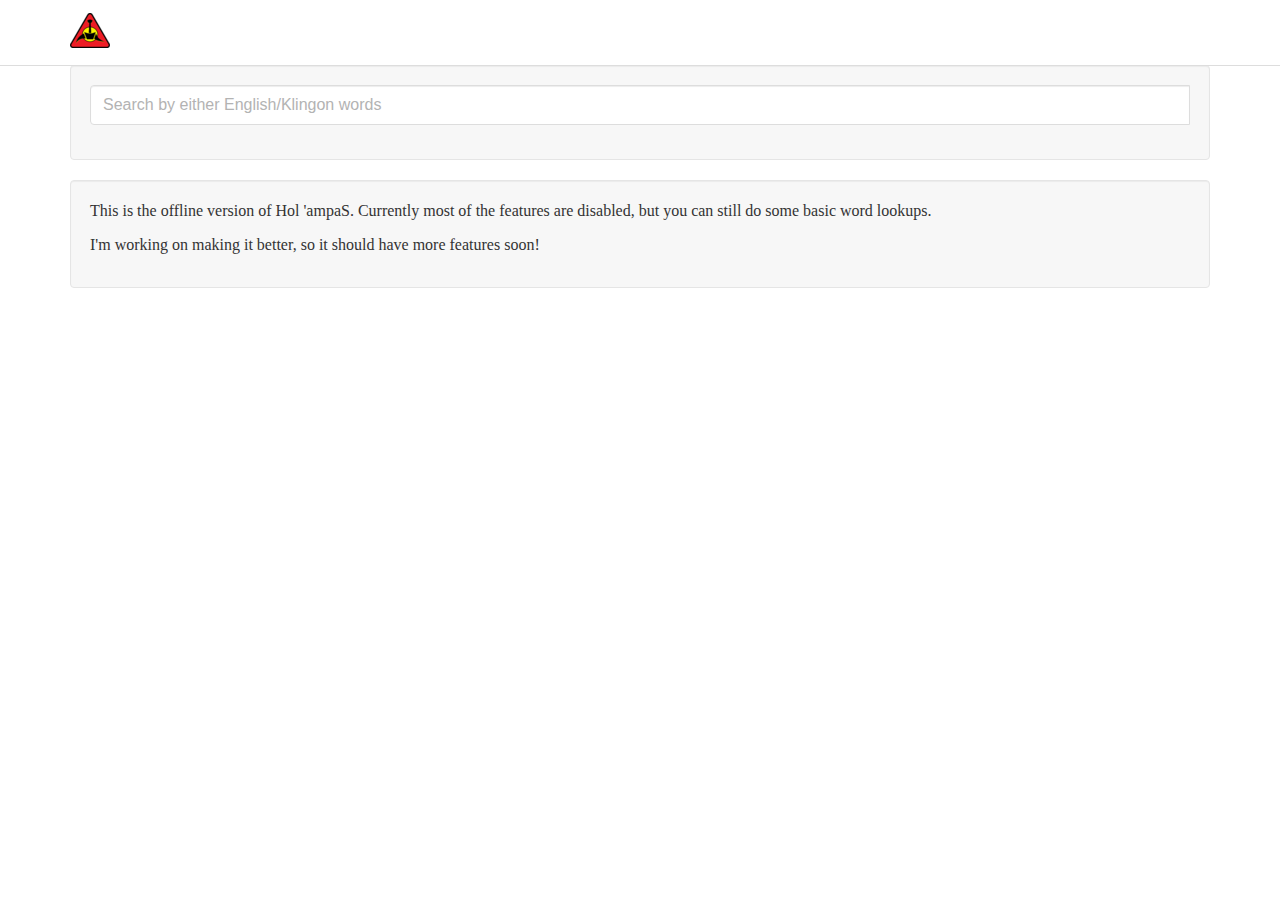
==== index.html @ b623057b "simply hol copy" ====
<!DOCTYPE html>
<!-- saved from url=(0020)https://hol.kag.org/ -->
<html lang="en"><head><meta http-equiv="Content-Type" content="text/html; charset=UTF-8">
    
    <meta http-equiv="X-UA-Compatible" content="IE=edge">
    <meta name="viewport" content="width=device-width, initial-scale=1">
    <meta name="description" content="">
    <meta name="author" content="">
    <link rel="apple-touch-icon" sizes="180x180" href="https://hol.kag.org/apple-touch-icon.png?v=476G82owWq">
    <link rel="icon" type="image/png" sizes="32x32" href="https://hol.kag.org/favicon-32x32.png?v=476G82owWq">
    <link rel="icon" type="image/png" sizes="194x194" href="https://hol.kag.org/favicon-194x194.png?v=476G82owWq">
    <link rel="icon" type="image/png" sizes="192x192" href="https://hol.kag.org/android-chrome-192x192.png?v=476G82owWq">
    <link rel="icon" type="image/png" sizes="16x16" href="https://hol.kag.org/favicon-16x16.png?v=476G82owWq">
    <link rel="manifest" href="https://hol.kag.org/site.webmanifest?v=476G82owWq">
    <link rel="mask-icon" href="https://hol.kag.org/safari-pinned-tab.svg?v=476G82owWq" color="#5bbad5">
    <link rel="shortcut icon" href="https://hol.kag.org/favicon.ico?v=476G82owWq">
    <meta name="apple-mobile-web-app-title" content="Hol &#39;ampaS">
    <meta name="application-name" content="Hol &#39;ampaS">
    <meta name="msapplication-square70x70logo" content="small.jpg">
    <meta name="msapplication-square150x150logo" content="medium.jpg">
    <meta name="msapplication-wide310x150logo" content="wide.jpg">
    <meta name="msapplication-square310x310logo" content="large.jpg">
    <meta name="msapplication-notification" content="frequency=30; cycle=1; polling-uri=http://hol.kag.org/kwotd.xml">
    <meta name="msapplication-TileColor" content="#f7f7f7">
    <meta name="msapplication-TileImage" content="/mstile-144x144.png?v=476G82owWq">
    <meta name="theme-color" content="#f7f7f7">

    <title>Hol 'ampaS</title>

    <!-- Bootstrap core CSS -->
    <link async="" href="./Hol &#39;ampaS_files/bootstrap.min.css" rel="stylesheet" title="main">

    <!-- Custom styles for this template -->
    <link href="./Hol &#39;ampaS_files/new.css" rel="stylesheet">
    <link href="./Hol &#39;ampaS_files/lightbox.css" rel="stylesheet">
    <link href="./Hol &#39;ampaS_files/bootstrap-colorpicker.min.css" rel="stylesheet">
    <link href="./Hol &#39;ampaS_files/bootstrap-select.min.css" rel="stylesheet">
    <link href="./Hol &#39;ampaS_files/summernote.css" rel="stylesheet">

  </head>

  <body style="padding-top: 65px;">

    <nav class="navbar navbar-inverse navbar-fixed-top">
      <div class="container">
        <div class="navbar-header">
          <button type="button" class="navbar-toggle collapsed" data-toggle="collapse" data-target="#navbar" aria-expanded="false" aria-controls="navbar">
            <span class="sr-only">Toggle navigation</span>
            <span class="icon-bar"></span>
            <span class="icon-bar"></span>
            <span class="icon-bar"></span>
          </button>
          <a class="navbar-brand hidden-sm" href="https://hol.kag.org/"><img src="./Hol &#39;ampaS_files/brand.png" alt="Brand"></a>
        </div>
        <div id="navbar" class="collapse navbar-collapse">
	</div><!--/.nav-collapse -->
      </div>
    </nav>

    <div class="container">
       <div class="well">
          <div class="visible-sm-block visible-md-block visible-lg-block form-group">
               <div class="input-group">
                  <label for="input" class="sr-only">Search by either English/Klingon words</label>
                  <span class="twitter-typeahead" style="position: relative; display: inline-block;"><input autocomplete="off" autocapitalize="none" class="form-control typeahead scrollable-dropdown-menu pIqaD tt-input" type="text" name="words" data-provide="typeahead" id="wordInput" placeholder="Search by either English/Klingon words" spellcheck="false" dir="auto" aria-owns="wordInput_listbox" role="combobox" aria-autocomplete="list" aria-expanded="false" style="position: relative; vertical-align: top;"><span role="status" aria-live="polite" style="position: absolute; padding: 0px; border: 0px; height: 1px; width: 1px; margin-bottom: -1px; margin-right: -1px; overflow: hidden; clip: rect(0px, 0px, 0px, 0px); white-space: nowrap;"></span><pre aria-hidden="true" style="position: absolute; visibility: hidden; white-space: pre; font-family: pIqaD, pIqaD, Code2000, &quot;clearlyu pua&quot;, Helvetica; font-size: 16px; font-style: normal; font-variant: normal; font-weight: 400; word-spacing: 0px; letter-spacing: 0px; text-indent: 0px; text-rendering: optimizelegibility; text-transform: none;">h</pre><div role="listbox" class="tt-menu tt-empty" id="wordInput_listbox" style="position: absolute; top: 100%; left: 0px; z-index: 100; display: none;" aria-expanded="false"><div role="presentation" class="tt-dataset tt-dataset-words"></div></div></span>
               </div>
           </div>
           <div class="visible-xs-block form-group">
              <div class="input-group">
                 <label for="input" class="sr-only">Search by either English/Klingon words</label>
                 <span class="twitter-typeahead" style="position: relative; display: inline-block;"><input class="form-control typeahead scrollable-dropdown-menu pIqaD tt-hint" type="text" data-provide="typeahead" readonly="" spellcheck="false" tabindex="-1" aria-hidden="true" dir="ltr" style="position: absolute; top: 0px; left: 0px; border-color: transparent; box-shadow: none; opacity: 1; background: none 0% 0% / auto repeat scroll padding-box border-box rgb(255, 255, 255);"><input class="form-control typeahead scrollable-dropdown-menu pIqaD tt-input" type="text" name="words" data-provide="typeahead" id="wordInput-xs" placeholder="Search by either English/Klingon words" spellcheck="false" dir="auto" aria-owns="wordInput-xs_listbox" role="combobox" aria-autocomplete="list" aria-expanded="false" style="position: relative; vertical-align: top; background-color: transparent;"><span role="status" aria-live="polite" style="position: absolute; padding: 0px; border: 0px; height: 1px; width: 1px; margin-bottom: -1px; margin-right: -1px; overflow: hidden; clip: rect(0px, 0px, 0px, 0px); white-space: nowrap;"></span><pre aria-hidden="true" style="position: absolute; visibility: hidden; white-space: pre; font-family: pIqaD, pIqaD, Code2000, &quot;clearlyu pua&quot;, Helvetica; font-size: 16px; font-style: normal; font-variant: normal; font-weight: 400; word-spacing: 0px; letter-spacing: 0px; text-indent: 0px; text-rendering: optimizelegibility; text-transform: none;"></pre><div role="listbox" class="tt-menu" id="wordInput-xs_listbox" style="position: absolute; top: 100%; left: 0px; z-index: 100; display: none;"><div role="presentation" class="tt-dataset tt-dataset-words"></div></div></span>
              </div>
           </div>
       </div>
       <div class="well" id="mughom">
           <p>This is the offline version of Hol 'ampaS. Currently most of the features are disabled, but you can still do some basic word lookups.</p>
           <p>I'm working on making it better, so it should have more features soon!</p>
       </div>
       <!-- Modal Setup -->
       <div class="modal fade" id="DevwI" tabindex="-1" role="dialog" aria-labelledby="DevwILabel">
          <div class="modal-dialog modal-lg" role="document">
             <div class="modal-content" id="DevwI-content">
                <!-- Modal Content -->
                <div class="modal-header">
                   <button type="button" class="close" data-dismiss="modal" aria-label="Close"><span aria-hidden="true">×</span></button>
		   <a type="button" target="_blank" class="close twshare" href="https://hol.kag.org/#" id="twshare"><img src="./Hol &#39;ampaS_files/tinytw.png"></a>
		   <a type="button" target="_blank" class="close fbshare" href="https://hol.kag.org/#" id="fbshare"><img src="./Hol &#39;ampaS_files/tinyfb.png"></a>
		   <button type="button" target="_blank" class="close lnshare" href="#" id="lnshare"><span class="glyphicon glyphicon-copy" aria-hidden="true"></span></button>
                   <h4 class="modal-title" id="myModalLabel">Modal title1</h4>
                </div>
                <div class="modal-body">
                   ...
                </div>
                <div class="modal-footer">
                                      <button type="button" class="btn btn-default" data-dismiss="modal">Close</button>
                </div>
             </div>
          </div>
       </div>
    </div><!-- /.container -->

    <!-- Bootstrap core JavaScript
    ================================================== -->
    <!-- Placed at the end of the document so the pages load faster -->
    <script src="./Hol &#39;ampaS_files/jquery.min.js"></script>
    <script src="./Hol &#39;ampaS_files/bootstrap.min.js"></script>
    <script src="./Hol &#39;ampaS_files/bootstrap-colorpicker.min.js"></script>
    <script src="./Hol &#39;ampaS_files/jquery.form.min.js"></script>
    <script src="./Hol &#39;ampaS_files/bootstrap-select.min.js"></script>
    <script src="./Hol &#39;ampaS_files/summernote.min.js"></script>
    <script src="./Hol &#39;ampaS_files/typeahead.bundle.min.js"></script>
    <script src="./Hol &#39;ampaS_files/clipboard.min.js"></script>
    <script src="./Hol &#39;ampaS_files/words_en.js"></script>
    <script src="./Hol &#39;ampaS_files/new.js"></script>
    <script src="./Hol &#39;ampaS_files/ajax.min.js"></script>
    <script src="./Hol &#39;ampaS_files/dhtmlwindow.min.js"></script><div id="dhtmlwindowholder"><span style="display:none">.</span></div>
    <script src="./Hol &#39;ampaS_files/picker.js"></script>
    <script src="./Hol &#39;ampaS_files/swfobject.js"></script>
    <script src="./Hol &#39;ampaS_files/lightbox-2.6.min.js"></script>
    <script src="./Hol &#39;ampaS_files/autosize.min.js"></script>
  


<div id="lightboxOverlay" class="lightboxOverlay" style="display: none;"></div><div id="lightbox" class="lightbox" style="display: none;"><div class="lb-outerContainer"><div class="lb-container"><img class="lb-image" src="https://hol.kag.org/"><div class="lb-nav"><a class="lb-prev" href="https://hol.kag.org/"></a><a class="lb-next" href="https://hol.kag.org/"></a></div><div class="lb-loader"><a class="lb-cancel"></a></div></div></div><div class="lb-dataContainer"><div class="lb-data"><div class="lb-details"><span class="lb-caption"></span><span class="lb-number"></span></div><div class="lb-closeContainer"><a class="lb-close"></a></div></div></div></div><span style="all: initial;"><template shadowrootmode="open"><link rel="stylesheet" href="chrome-extension://fbncpmcdhgdolipfkpeckjajpgjdpehj/dist/styles.css"></template></span></body></html>
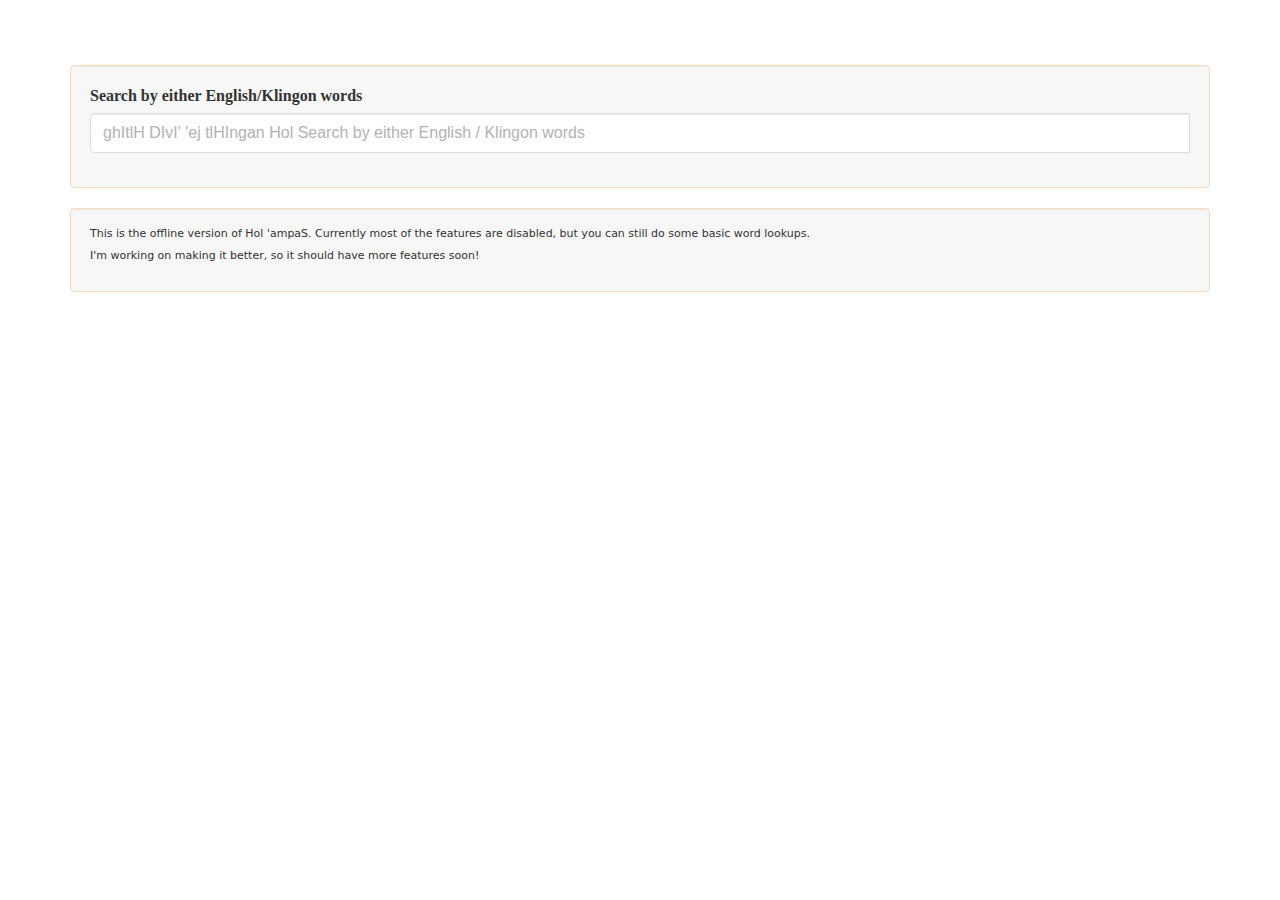
==== commit c1246ff2: "del remove smth" ====
--- a/index.html
+++ b/index.html
@@ -1,124 +1,204 @@
 <!DOCTYPE html>
 <!-- saved from url=(0020)https://hol.kag.org/ -->
-<html lang="en"><head><meta http-equiv="Content-Type" content="text/html; charset=UTF-8">
-    
-    <meta http-equiv="X-UA-Compatible" content="IE=edge">
-    <meta name="viewport" content="width=device-width, initial-scale=1">
-    <meta name="description" content="">
-    <meta name="author" content="">
-    <link rel="apple-touch-icon" sizes="180x180" href="https://hol.kag.org/apple-touch-icon.png?v=476G82owWq">
-    <link rel="icon" type="image/png" sizes="32x32" href="https://hol.kag.org/favicon-32x32.png?v=476G82owWq">
-    <link rel="icon" type="image/png" sizes="194x194" href="https://hol.kag.org/favicon-194x194.png?v=476G82owWq">
-    <link rel="icon" type="image/png" sizes="192x192" href="https://hol.kag.org/android-chrome-192x192.png?v=476G82owWq">
-    <link rel="icon" type="image/png" sizes="16x16" href="https://hol.kag.org/favicon-16x16.png?v=476G82owWq">
-    <link rel="manifest" href="https://hol.kag.org/site.webmanifest?v=476G82owWq">
-    <link rel="mask-icon" href="https://hol.kag.org/safari-pinned-tab.svg?v=476G82owWq" color="#5bbad5">
-    <link rel="shortcut icon" href="https://hol.kag.org/favicon.ico?v=476G82owWq">
-    <meta name="apple-mobile-web-app-title" content="Hol &#39;ampaS">
-    <meta name="application-name" content="Hol &#39;ampaS">
-    <meta name="msapplication-square70x70logo" content="small.jpg">
-    <meta name="msapplication-square150x150logo" content="medium.jpg">
-    <meta name="msapplication-wide310x150logo" content="wide.jpg">
-    <meta name="msapplication-square310x310logo" content="large.jpg">
-    <meta name="msapplication-notification" content="frequency=30; cycle=1; polling-uri=http://hol.kag.org/kwotd.xml">
-    <meta name="msapplication-TileColor" content="#f7f7f7">
-    <meta name="msapplication-TileImage" content="/mstile-144x144.png?v=476G82owWq">
-    <meta name="theme-color" content="#f7f7f7">
-
-    <title>Hol 'ampaS</title>
-
-    <!-- Bootstrap core CSS -->
-    <link async="" href="./Hol &#39;ampaS_files/bootstrap.min.css" rel="stylesheet" title="main">
-
-    <!-- Custom styles for this template -->
-    <link href="./Hol &#39;ampaS_files/new.css" rel="stylesheet">
-    <link href="./Hol &#39;ampaS_files/lightbox.css" rel="stylesheet">
-    <link href="./Hol &#39;ampaS_files/bootstrap-colorpicker.min.css" rel="stylesheet">
-    <link href="./Hol &#39;ampaS_files/bootstrap-select.min.css" rel="stylesheet">
-    <link href="./Hol &#39;ampaS_files/summernote.css" rel="stylesheet">
-
-  </head>
-
-  <body style="padding-top: 65px;">
-
-    <nav class="navbar navbar-inverse navbar-fixed-top">
-      <div class="container">
-        <div class="navbar-header">
-          <button type="button" class="navbar-toggle collapsed" data-toggle="collapse" data-target="#navbar" aria-expanded="false" aria-controls="navbar">
-            <span class="sr-only">Toggle navigation</span>
-            <span class="icon-bar"></span>
-            <span class="icon-bar"></span>
-            <span class="icon-bar"></span>
-          </button>
-          <a class="navbar-brand hidden-sm" href="https://hol.kag.org/"><img src="./Hol &#39;ampaS_files/brand.png" alt="Brand"></a>
-        </div>
-        <div id="navbar" class="collapse navbar-collapse">
-	</div><!--/.nav-collapse -->
-      </div>
-    </nav>
-
-    <div class="container">
-       <div class="well">
-          <div class="visible-sm-block visible-md-block visible-lg-block form-group">
-               <div class="input-group">
-                  <label for="input" class="sr-only">Search by either English/Klingon words</label>
-                  <span class="twitter-typeahead" style="position: relative; display: inline-block;"><input autocomplete="off" autocapitalize="none" class="form-control typeahead scrollable-dropdown-menu pIqaD tt-input" type="text" name="words" data-provide="typeahead" id="wordInput" placeholder="Search by either English/Klingon words" spellcheck="false" dir="auto" aria-owns="wordInput_listbox" role="combobox" aria-autocomplete="list" aria-expanded="false" style="position: relative; vertical-align: top;"><span role="status" aria-live="polite" style="position: absolute; padding: 0px; border: 0px; height: 1px; width: 1px; margin-bottom: -1px; margin-right: -1px; overflow: hidden; clip: rect(0px, 0px, 0px, 0px); white-space: nowrap;"></span><pre aria-hidden="true" style="position: absolute; visibility: hidden; white-space: pre; font-family: pIqaD, pIqaD, Code2000, &quot;clearlyu pua&quot;, Helvetica; font-size: 16px; font-style: normal; font-variant: normal; font-weight: 400; word-spacing: 0px; letter-spacing: 0px; text-indent: 0px; text-rendering: optimizelegibility; text-transform: none;">h</pre><div role="listbox" class="tt-menu tt-empty" id="wordInput_listbox" style="position: absolute; top: 100%; left: 0px; z-index: 100; display: none;" aria-expanded="false"><div role="presentation" class="tt-dataset tt-dataset-words"></div></div></span>
-               </div>
-           </div>
-           <div class="visible-xs-block form-group">
-              <div class="input-group">
-                 <label for="input" class="sr-only">Search by either English/Klingon words</label>
-                 <span class="twitter-typeahead" style="position: relative; display: inline-block;"><input class="form-control typeahead scrollable-dropdown-menu pIqaD tt-hint" type="text" data-provide="typeahead" readonly="" spellcheck="false" tabindex="-1" aria-hidden="true" dir="ltr" style="position: absolute; top: 0px; left: 0px; border-color: transparent; box-shadow: none; opacity: 1; background: none 0% 0% / auto repeat scroll padding-box border-box rgb(255, 255, 255);"><input class="form-control typeahead scrollable-dropdown-menu pIqaD tt-input" type="text" name="words" data-provide="typeahead" id="wordInput-xs" placeholder="Search by either English/Klingon words" spellcheck="false" dir="auto" aria-owns="wordInput-xs_listbox" role="combobox" aria-autocomplete="list" aria-expanded="false" style="position: relative; vertical-align: top; background-color: transparent;"><span role="status" aria-live="polite" style="position: absolute; padding: 0px; border: 0px; height: 1px; width: 1px; margin-bottom: -1px; margin-right: -1px; overflow: hidden; clip: rect(0px, 0px, 0px, 0px); white-space: nowrap;"></span><pre aria-hidden="true" style="position: absolute; visibility: hidden; white-space: pre; font-family: pIqaD, pIqaD, Code2000, &quot;clearlyu pua&quot;, Helvetica; font-size: 16px; font-style: normal; font-variant: normal; font-weight: 400; word-spacing: 0px; letter-spacing: 0px; text-indent: 0px; text-rendering: optimizelegibility; text-transform: none;"></pre><div role="listbox" class="tt-menu" id="wordInput-xs_listbox" style="position: absolute; top: 100%; left: 0px; z-index: 100; display: none;"><div role="presentation" class="tt-dataset tt-dataset-words"></div></div></span>
+<html lang="en">
+
+<head>
+  <meta charset="UTF-8">
+  <meta name="viewport" content="width=device-width, initial-scale=1.0">
+  <meta http-equiv="Content-Type" content="text/html; charset=UTF-8">
+  <meta http-equiv="X-UA-Compatible" content="IE=edge">
+  <meta name="viewport" content="width=device-width, initial-scale=1">
+  <meta name="description" content="">
+  <meta name="author" content="">
+  <link rel="apple-touch-icon" sizes="180x180" href="https://hol.kag.org/apple-touch-icon.png?v=476G82owWq">
+  <link rel="icon" type="image/png" sizes="32x32" href="https://hol.kag.org/favicon-32x32.png?v=476G82owWq">
+  <link rel="icon" type="image/png" sizes="194x194" href="https://hol.kag.org/favicon-194x194.png?v=476G82owWq">
+  <link rel="icon" type="image/png" sizes="192x192" href="https://hol.kag.org/android-chrome-192x192.png?v=476G82owWq">
+  <link rel="icon" type="image/png" sizes="16x16" href="https://hol.kag.org/favicon-16x16.png?v=476G82owWq">
+  <!-- <link rel="manifest" href="https://hol.kag.org/site.webmanifest?v=476G82owWq"> -->
+  <!-- <link rel="mask-icon" href="https://hol.kag.org/safari-pinned-tab.svg?v=476G82owWq" color="#5bbad5"> -->
+  <link rel="shortcut icon" href="https://hol.kag.org/favicon.ico?v=476G82owWq">
+  <meta name="apple-mobile-web-app-title" content="Hol &#39;ampaS">
+  <meta name="application-name" content="Hol &#39;ampaS">
+  <!-- <meta name="msapplication-square70x70logo" content="small.jpg"> -->
+  <!-- <meta name="msapplication-square150x150logo" content="medium.jpg"> -->
+  <!-- <meta name="msapplication-wide310x150logo" content="wide.jpg"> -->
+  <!-- <meta name="msapplication-square310x310logo" content="large.jpg"> -->
+  <!-- <meta name="msapplication-notification" content="frequency=30; cycle=1; polling-uri=http://hol.kag.org/kwotd.xml"> -->
+  <!-- <meta name="msapplication-TileColor" content="#f7f7f7"> -->
+  <!-- <meta name="msapplication-TileImage" content="/mstile-144x144.png?v=476G82owWq"> -->
+  <!-- <meta name="theme-color" content="#f7f7f7"> -->
+
+  <title>Hol 'ampaS</title>
+
+  <!-- Bootstrap core CSS -->
+  <link async="" href="./Hol-ampaS_files/bootstrap.min.css" rel="stylesheet" title="main">
+
+  <!-- Custom styles for this template -->
+  <link href="./Hol-ampaS_files/new.css" rel="stylesheet">
+  <!-- <link href="./Hol-ampaS_files/lightbox.css" rel="stylesheet"> -->
+  <!-- <link href="./Hol-ampaS_files/bootstrap-colorpicker.min.css" rel="stylesheet"> -->
+  <!-- <link href="./Hol-ampaS_files/bootstrap-select.min.css" rel="stylesheet"> -->
+  <!-- <link href="./Hol-ampaS_files/summernote.css" rel="stylesheet"> -->
+
+</head>
+
+<body style="padding-top: 65px;">
+
+  <div class="container">
+    <div class="well">
+      <div class="visible-sm-block visible-md-block visible-lg-block form-group">
+        <div class="input-group">
+
+          <label for="input" class="sr-onlyaaaaaa">Search by either English/Klingon words</label>
+
+          <span class="twitter-typeahead" style="position: relative; display: inline-block;">
+            <input autocomplete="off" autocapitalize="none"
+              class="form-control typeahead scrollable-dropdown-menu pIqaD tt-input" type="text" name="words"
+              data-provide="typeahead" id="wordInput" placeholder="ghItlH DIvI' 'ej tlHIngan Hol Search by either English / Klingon words"
+              spellcheck="false" dir="auto" aria-owns="wordInput_listbox" role="combobox" aria-autocomplete="list"
+              aria-expanded="false" style="position: relative; vertical-align: top; font-family: monospace;">
+            <span role="status" aria-live="polite"
+              style="position: absolute; padding: 0px; border: 0px; height: 1px; width: 1px; margin-bottom: -1px; margin-right: -1px; overflow: hidden; clip: rect(0px, 0px, 0px, 0px); white-space: nowrap;">
+            </span>
+
+            <pre aria-hidden="true"
+              style="position: absolute; visibility: hidden; white-space: pre; font-family: pIqaD, pIqaD, Code2000, Helvetica; font-size: 16px; font-style: normal; font-variant: normal; font-weight: 400; word-spacing: 0px; letter-spacing: 0px; text-indent: 0px; text-rendering: optimizelegibility; text-transform: none;">h</pre>
+
+            <div role="listbox" class="tt-menu tt-empty" id="wordInput_listbox"
+              style="position: absolute; top: 100%; left: 0px; z-index: 100; display: none;" aria-expanded="false">
+              <div role="presentation" class="tt-dataset tt-dataset-words">
               </div>
-           </div>
-       </div>
-       <div class="well" id="mughom">
-           <p>This is the offline version of Hol 'ampaS. Currently most of the features are disabled, but you can still do some basic word lookups.</p>
-           <p>I'm working on making it better, so it should have more features soon!</p>
-       </div>
-       <!-- Modal Setup -->
-       <div class="modal fade" id="DevwI" tabindex="-1" role="dialog" aria-labelledby="DevwILabel">
-          <div class="modal-dialog modal-lg" role="document">
-             <div class="modal-content" id="DevwI-content">
-                <!-- Modal Content -->
-                <div class="modal-header">
-                   <button type="button" class="close" data-dismiss="modal" aria-label="Close"><span aria-hidden="true">×</span></button>
-		   <a type="button" target="_blank" class="close twshare" href="https://hol.kag.org/#" id="twshare"><img src="./Hol &#39;ampaS_files/tinytw.png"></a>
-		   <a type="button" target="_blank" class="close fbshare" href="https://hol.kag.org/#" id="fbshare"><img src="./Hol &#39;ampaS_files/tinyfb.png"></a>
-		   <button type="button" target="_blank" class="close lnshare" href="#" id="lnshare"><span class="glyphicon glyphicon-copy" aria-hidden="true"></span></button>
-                   <h4 class="modal-title" id="myModalLabel">Modal title1</h4>
-                </div>
-                <div class="modal-body">
-                   ...
-                </div>
-                <div class="modal-footer">
-                                      <button type="button" class="btn btn-default" data-dismiss="modal">Close</button>
-                </div>
-             </div>
+            </div>
+
+          </span>
+        </div>
+      </div>
+    </div>
+
+    <div class="well" id="mughom">
+      <style>
+        .well {
+          border: 1px solid wheat;
+        }
+
+        .well__text {
+          font-family: system-ui, -apple-system, BlinkMacSystemFont, 'Segoe UI', Roboto, Oxygen, Ubuntu, Cantarell, 'Open Sans', 'Helvetica Neue', sans-serif;
+          font-size: 11px;
+          line-height: 1;
+        }
+      </style>
+      <p class="well__text">This is the offline version of Hol 'ampaS. Currently most of the features are disabled, but
+        you can still do some basic word lookups.</p>
+      <p class="well__text">I'm working on making it better, so it should have more features soon!</p>
+    </div>
+    <!-- Modal Setup -->
+    <div class="modal fade" id="DevwI" tabindex="-1" role="dialog" aria-labelledby="DevwILabel">
+      <div class="modal-dialog modal-lg" role="document">
+        <div class="modal-content" id="DevwI-content">
+
+          <!-- Modal Content -->
+          <div class="modal-header">
+            <button type="button" class="close" data-dismiss="modal" aria-label="Close"><span
+                aria-hidden="true">×</span></button>
+
+            <a type="button" target="_blank" class="close twshare" href="https://hol.kag.org/#" id="twshare">
+              <img src="./Hol &#39;ampaS_files/tinytw.png">
+            </a>
+
+            <a type="button" target="_blank" class="close fbshare" href="https://hol.kag.org/#" id="fbshare">
+              <img src="./Hol &#39;ampaS_files/tinyfb.png">
+            </a>
+
+            <button type="button" target="_blank" class="close lnshare" href="#" id="lnshare">
+              <span class="glyphicon glyphicon-copy" aria-hidden="true"></span>
+            </button>
+
+            <h4 class="modal-title" id="myModalLabel">Modal title1</h4>
           </div>
-       </div>
-    </div><!-- /.container -->
-
-    <!-- Bootstrap core JavaScript
+
+          <div class="modal-body">
+            ...
+          </div>
+
+          <div class="modal-footer">
+            <button type="button" class="btn btn-default" data-dismiss="modal">Close</button>
+          </div>
+        </div>
+      </div>
+    </div>
+  </div><!-- /.container -->
+
+  <!-- Bootstrap core JavaScript
     ================================================== -->
-    <!-- Placed at the end of the document so the pages load faster -->
-    <script src="./Hol &#39;ampaS_files/jquery.min.js"></script>
-    <script src="./Hol &#39;ampaS_files/bootstrap.min.js"></script>
-    <script src="./Hol &#39;ampaS_files/bootstrap-colorpicker.min.js"></script>
-    <script src="./Hol &#39;ampaS_files/jquery.form.min.js"></script>
-    <script src="./Hol &#39;ampaS_files/bootstrap-select.min.js"></script>
-    <script src="./Hol &#39;ampaS_files/summernote.min.js"></script>
-    <script src="./Hol &#39;ampaS_files/typeahead.bundle.min.js"></script>
-    <script src="./Hol &#39;ampaS_files/clipboard.min.js"></script>
-    <script src="./Hol &#39;ampaS_files/words_en.js"></script>
-    <script src="./Hol &#39;ampaS_files/new.js"></script>
-    <script src="./Hol &#39;ampaS_files/ajax.min.js"></script>
-    <script src="./Hol &#39;ampaS_files/dhtmlwindow.min.js"></script><div id="dhtmlwindowholder"><span style="display:none">.</span></div>
-    <script src="./Hol &#39;ampaS_files/picker.js"></script>
-    <script src="./Hol &#39;ampaS_files/swfobject.js"></script>
-    <script src="./Hol &#39;ampaS_files/lightbox-2.6.min.js"></script>
-    <script src="./Hol &#39;ampaS_files/autosize.min.js"></script>
-  
-
-
-<div id="lightboxOverlay" class="lightboxOverlay" style="display: none;"></div><div id="lightbox" class="lightbox" style="display: none;"><div class="lb-outerContainer"><div class="lb-container"><img class="lb-image" src="https://hol.kag.org/"><div class="lb-nav"><a class="lb-prev" href="https://hol.kag.org/"></a><a class="lb-next" href="https://hol.kag.org/"></a></div><div class="lb-loader"><a class="lb-cancel"></a></div></div></div><div class="lb-dataContainer"><div class="lb-data"><div class="lb-details"><span class="lb-caption"></span><span class="lb-number"></span></div><div class="lb-closeContainer"><a class="lb-close"></a></div></div></div></div><span style="all: initial;"><template shadowrootmode="open"><link rel="stylesheet" href="chrome-extension://fbncpmcdhgdolipfkpeckjajpgjdpehj/dist/styles.css"></template></span></body></html>+  <!-- Placed at the end of the document so the pages load faster -->
+  <script src="./Hol-ampaS_files/jquery.min.js"></script>
+  <!-- <script src="./Hol-ampaS_files/bootstrap.min.js"></script> -->
+  <!-- <script src="./Hol-ampaS_files/bootstrap-colorpicker.min.js"></script> -->
+  <!-- <script src="./Hol-ampaS_files/jquery.form.min.js"></script> -->
+  <!-- <script src="./Hol-ampaS_files/bootstrap-select.min.js"></script> -->
+  <!-- <script src="./Hol-ampaS_files/summernote.min.js"></script> -->
+
+  <script src="./Hol-ampaS_files/typeahead.bundle.min.js"></script>
+  <!-- <script src="./Hol-ampaS_files/clipboard.min.js"></script> -->
+
+  <script src="./Hol-ampaS_files/words_en.js"></script>
+  <script src="./Hol-ampaS_files/new.js"></script>
+
+  <!-- <script src="./Hol-ampaS_files/ajax.min.js"></script> -->
+  <!-- <script src="./Hol-ampaS_files/dhtmlwindow.min.js"></script> -->
+
+  <!--   
+  <div id="dhtmlwindowholder">
+    <span style="display:none">.</span>
+  </div>
+   -->
+
+  <!-- <script src="./Hol &#39;ampaS_files/picker.js"></script> -->
+  <!-- <script src="./Hol &#39;ampaS_files/swfobject.js"></script> -->
+  <!-- <script src="./Hol &#39;ampaS_files/lightbox-2.6.min.js"></script> -->
+  <!-- <script src="./Hol &#39;ampaS_files/autosize.min.js"></script> -->
+
+
+
+  <div id="lightboxOverlay" class="lightboxOverlay" style="display: none;"></div>
+
+  <div id="lightbox" class="lightbox" style="display: none;">
+    <div class="lb-outerContainer">
+
+      <div class="lb-container">
+        <img class="lb-image" src="https://hol.kag.org/">
+
+        <div class="lb-nav">
+          <a class="lb-prev" href="https://hol.kag.org/"></a>
+          <a class="lb-next" href="https://hol.kag.org/"></a>
+        </div>
+
+        <div class="lb-loader">
+          <a class="lb-cancel"></a>
+        </div>
+      </div>
+    </div>
+
+    <div class="lb-dataContainer">
+      <div class="lb-data">
+        <div class="lb-details">
+          <span class="lb-caption"></span>
+          <span class="lb-number"></span>
+        </div>
+        <div class="lb-closeContainer">
+          <a class="lb-close"></a>
+        </div>
+      </div>
+    </div>
+  </div>
+
+  <span style="all: initial;">
+    <template shadowrootmode="open">
+      <link rel="stylesheet" href="chrome-extension://fbncpmcdhgdolipfkpeckjajpgjdpehj/dist/styles.css">
+    </template>
+  </span>
+
+</body>
+
+</html>--- a/Hol-ampaS_files/new.css
+++ b/Hol-ampaS_files/new.css
@@ -0,0 +1,215 @@
+@import url(fonts/pIqaD.css);
+
+body {
+/*  padding-top: 50px; */
+}
+
+.starter-template {
+  padding: 40px 15px;
+  text-align: center;
+}
+
+.KApIqaD 
+{
+        font-family: "KApIqaD", pIqaD, Code2000, "clearlyu pua", Helvetica !important;
+        text-rendering: optimizeLegibility;
+	font-feature-settings: "kern" 1;
+  	-webkit-font-feature-settings: "kern";
+  	-moz-font-feature-settings: "kern";
+  	-moz-font-feature-settings: "kern=1";
+}
+
+
+.pIqaD
+{
+        font-family: "pIqaD", pIqaD, Code2000, "clearlyu pua", Helvetica !important;
+        text-rendering: optimizeLegibility;
+	font-feature-settings: "kern" 1;
+  	-webkit-font-feature-settings: "kern";
+  	-moz-font-feature-settings: "kern";
+  	-moz-font-feature-settings: "kern=1";
+}
+
+.pIqaD h1, h2, h3, h4, h5, h6 {
+        font-family: "pIqaD", pIqaD, Code2000, "clearlyu pua", Helvetica !important;
+        text-rendering: optimizeLegibility;
+	font-feature-settings: "kern" 1;
+  	-webkit-font-feature-settings: "kern";
+  	-moz-font-feature-settings: "kern";
+  	-moz-font-feature-settings: "kern=1";
+}
+
+
+.pIqaDKA {
+        font-family: "pIqaD", pIqaD, Code2000, "clearlyu pua", Helvetica !important;
+        text-rendering: optimizeLegibility;
+	font-feature-settings: "kern" 1;
+  	-webkit-font-feature-settings: "kern";
+  	-moz-font-feature-settings: "kern";
+  	-moz-font-feature-settings: "kern=1";
+}
+
+.pIqaDKA h1, h2, h3, h4, h5, h6 {
+        font-family: "pIqaD", pIqaD, Code2000, "clearlyu pua", Helvetica !important;
+        text-rendering: optimizeLegibility;
+	font-feature-settings: "kern" 1;
+  	-webkit-font-feature-settings: "kern";
+  	-moz-font-feature-settings: "kern";
+  	-moz-font-feature-settings: "kern=1";
+}
+
+.HaSta
+{
+        font-family: "HaStaUC", "pIqaD", pIqaD, Code2000, "clearlyu pua", Helvetica !important;
+        text-rendering: optimizeLegibility;
+	font-feature-settings: "kern" 1;
+  	-webkit-font-feature-settings: "kern";
+  	-moz-font-feature-settings: "kern";
+  	-moz-font-feature-settings: "kern=1";
+}
+
+.Bing
+{
+        font-family: "Bing", Helvetica !important;
+        text-rendering: optimizeLegibility;
+        font-feature-settings: "kern" 1;
+        -webkit-font-feature-settings: "kern";
+        -moz-font-feature-settings: "kern";
+        -moz-font-feature-settings: "kern=1";
+}
+
+
+.HaSta h1, h2, h3, h4, h5, h6 {
+        font-family: "HaStaUC", "pIqaD", pIqaD, Code2000, "clearlyu pua", Helvetica !important;
+        text-rendering: optimizeLegibility;
+	font-feature-settings: "kern" 1;
+  	-webkit-font-feature-settings: "kern";
+  	-moz-font-feature-settings: "kern";
+  	-moz-font-feature-settings: "kern=1";
+}
+
+.HaStaUC
+{
+        font-family: "HaStaUC", "pIqaDUC", Verdana, "Bitstream Vera Sans", "DejaVu Sans", "Liberation Sans", Geneva, sans-serif !important;
+        text-rendering: optimizeLegibility;
+	font-feature-settings: "kern" 1;
+  	-webkit-font-feature-settings: "kern";
+  	-moz-font-feature-settings: "kern";
+  	-moz-font-feature-settings: "kern=1";
+}
+
+.HaStaUC h1, h2, h3, h4, h5, h6 {
+        font-family: "HaStaUC", "pIqaDUC", Verdana, "Bitstream Vera Sans", "DejaVu Sans", "Liberation Sans", Geneva, sans-serif !important;
+        text-rendering: optimizeLegibility;
+	font-feature-settings: "kern" 1;
+  	-webkit-font-feature-settings: "kern";
+  	-moz-font-feature-settings: "kern";
+  	-moz-font-feature-settings: "kern=1";
+}
+
+
+
+.form-group { width: 100% }
+
+.input-group { width: 100% }
+
+.input-group-btn { width: 1% !important }
+
+.twitter-typeahead { 
+	width: 100%; 
+	vertical-align: middle !important;
+} 
+
+.hol-top {
+
+}
+
+.hol-mid {
+
+    display: inline-block;
+    vertical-align: middle;
+    float: none;
+}
+
+.list-group-item:nth-child(odd) { background: #FAFAFA
+; }
+
+.tt-query {
+  -webkit-box-shadow: inset 0 1px 1px rgba(0, 0, 0, 0.075);
+     -moz-box-shadow: inset 0 1px 1px rgba(0, 0, 0, 0.075);
+          box-shadow: inset 0 1px 1px rgba(0, 0, 0, 0.075);
+}
+
+.tt-hint {
+  width: 100%;
+}
+
+.tt-menu { 
+  width: 422px;
+  margin-top: 4px;
+  padding: 4px 0;
+  background-color: #fff;
+  border: 1px solid #ccc;
+  border: 1px solid rgba(0, 0, 0, 0.2);
+  -webkit-border-radius: 4px;
+     -moz-border-radius: 4px;
+          border-radius: 4px;
+  -webkit-box-shadow: 0 5px 10px rgba(0,0,0,.2);
+     -moz-box-shadow: 0 5px 10px rgba(0,0,0,.2);
+          box-shadow: 0 5px 10px rgba(0,0,0,.2);
+
+  max-height: 300px;
+  min-width: 100%;
+  overflow-y: auto;
+}
+
+.tt-suggestion {
+  padding: 3px 20px;
+  line-height: 24px;
+}
+
+.tt-suggestion.tt-cursor {
+  color: #fff;
+  background-color: #0097cf;
+
+}
+
+.tt-suggestion p {
+  margin: 0;
+}
+
+.input-group .form-control {
+   width: 100% !important;
+}
+
+.row:nth-child(odd){
+}
+
+.color-row:nth-child(odd) {
+   background-color:#DFDFDF;
+}
+
+.popover {
+    max-width: 600px !important;
+}
+
+.col{
+    margin-bottom: -99999px;
+    padding-bottom: 99999px;
+    background-color:#ffc;
+}
+
+.col-wrap{  
+    overflow: hidden;   
+}  
+
+.scrollable-menu {
+    height: auto;
+    max-height: 400px;
+    overflow-x: hidden;
+}
+
+.btn {
+    white-space: normal;
+}
+
--- a/Hol-ampaS_files/summernote.css
+++ b/Hol-ampaS_files/summernote.css
@@ -0,0 +1 @@
+@font-face{font-family:"summernote";font-style:normal;font-weight:normal;src:url("font/summernote.eot?ad8d7e2d177d2473aecd9b35d16211fb");src:url("font/summernote.eot?#iefix") format("embedded-opentype"),url("font/summernote.woff?ad8d7e2d177d2473aecd9b35d16211fb") format("woff"),url("font/summernote.ttf?ad8d7e2d177d2473aecd9b35d16211fb") format("truetype")}[class^="note-icon-"]:before,[class*=" note-icon-"]:before{display:inline-block;font:normal normal normal 14px summernote;font-size:inherit;-webkit-font-smoothing:antialiased;text-decoration:inherit;text-rendering:auto;text-transform:none;vertical-align:middle;speak:none;-moz-osx-font-smoothing:grayscale}.note-icon-align-center:before{content:"\f101"}.note-icon-align-indent:before{content:"\f102"}.note-icon-align-justify:before{content:"\f103"}.note-icon-align-left:before{content:"\f104"}.note-icon-align-outdent:before{content:"\f105"}.note-icon-align-right:before{content:"\f106"}.note-icon-align:before{content:"\f107"}.note-icon-arrows-alt:before{content:"\f108"}.note-icon-bold:before{content:"\f109"}.note-icon-caret:before{content:"\f10a"}.note-icon-chain-broken:before{content:"\f10b"}.note-icon-circle:before{content:"\f10c"}.note-icon-close:before{content:"\f10d"}.note-icon-code:before{content:"\f10e"}.note-icon-eraser:before{content:"\f10f"}.note-icon-font:before{content:"\f110"}.note-icon-frame:before{content:"\f111"}.note-icon-italic:before{content:"\f112"}.note-icon-link:before{content:"\f113"}.note-icon-magic:before{content:"\f114"}.note-icon-menu-check:before{content:"\f115"}.note-icon-minus:before{content:"\f116"}.note-icon-orderedlist:before{content:"\f117"}.note-icon-pencil:before{content:"\f118"}.note-icon-picture:before{content:"\f119"}.note-icon-question:before{content:"\f11a"}.note-icon-redo:before{content:"\f11b"}.note-icon-special-character:before{content:"\f11c"}.note-icon-square:before{content:"\f11d"}.note-icon-strikethrough:before{content:"\f11e"}.note-icon-subscript:before{content:"\f11f"}.note-icon-summernote:before{content:"\f120"}.note-icon-superscript:before{content:"\f121"}.note-icon-table:before{content:"\f122"}.note-icon-text-height:before{content:"\f123"}.note-icon-trash:before{content:"\f124"}.note-icon-underline:before{content:"\f125"}.note-icon-undo:before{content:"\f126"}.note-icon-unorderedlist:before{content:"\f127"}.note-icon-video:before{content:"\f128"}.note-editor{position:relative}.note-editor .note-dropzone{position:absolute;z-index:100;display:none;color:#87cefa;background-color:white;opacity:.95;pointer-event:none}.note-editor .note-dropzone .note-dropzone-message{display:table-cell;font-size:28px;font-weight:bold;text-align:center;vertical-align:middle}.note-editor .note-dropzone.hover{color:#098ddf}.note-editor.dragover .note-dropzone{display:table}.note-editor .note-editing-area{position:relative}.note-editor .note-editing-area .note-editable{outline:0}.note-editor .note-editing-area .note-editable sup{vertical-align:super}.note-editor .note-editing-area .note-editable sub{vertical-align:sub}.note-editor.note-frame{border:1px solid #a9a9a9}.note-editor.note-frame.codeview .note-editing-area .note-editable{display:none}.note-editor.note-frame.codeview .note-editing-area .note-codable{display:block}.note-editor.note-frame .note-editing-area{overflow:hidden}.note-editor.note-frame .note-editing-area .note-editable{padding:10px;overflow:auto;color:#000;background-color:#fff}.note-editor.note-frame .note-editing-area .note-editable[contenteditable="false"]{background-color:#e5e5e5}.note-editor.note-frame .note-editing-area .note-codable{display:none;width:100%;padding:10px;margin-bottom:0;font-family:Menlo,Monaco,monospace,sans-serif;font-size:14px;color:#ccc;background-color:#222;border:0;-webkit-border-radius:0;-moz-border-radius:0;border-radius:0;box-shadow:none;-webkit-box-sizing:border-box;-moz-box-sizing:border-box;-ms-box-sizing:border-box;box-sizing:border-box;resize:none}.note-editor.note-frame.fullscreen{position:fixed;top:0;left:0;z-index:1050;width:100%}.note-editor.note-frame.fullscreen .note-editable{background-color:white}.note-editor.note-frame.fullscreen .note-resizebar{display:none}.note-editor.note-frame .note-statusbar{background-color:#f5f5f5;border-bottom-right-radius:4px;border-bottom-left-radius:4px}.note-editor.note-frame .note-statusbar .note-resizebar{width:100%;height:8px;padding-top:1px;cursor:ns-resize}.note-editor.note-frame .note-statusbar .note-resizebar .note-icon-bar{width:20px;margin:1px auto;border-top:1px solid #a9a9a9}.note-editor.note-frame .note-placeholder{padding:10px}.note-popover.popover{max-width:none}.note-popover.popover .popover-content a{display:inline-block;max-width:200px;overflow:hidden;text-overflow:ellipsis;white-space:nowrap;vertical-align:middle}.note-popover.popover .arrow{left:20px!important}.note-popover .popover-content,.panel-heading.note-toolbar{padding:0 0 5px 5px;margin:0}.note-popover .popover-content>.btn-group,.panel-heading.note-toolbar>.btn-group{margin-top:5px;margin-right:5px;margin-left:0}.note-popover .popover-content .btn-group .note-table,.panel-heading.note-toolbar .btn-group .note-table{min-width:0;padding:5px}.note-popover .popover-content .btn-group .note-table .note-dimension-picker,.panel-heading.note-toolbar .btn-group .note-table .note-dimension-picker{font-size:18px}.note-popover .popover-content .btn-group .note-table .note-dimension-picker .note-dimension-picker-mousecatcher,.panel-heading.note-toolbar .btn-group .note-table .note-dimension-picker .note-dimension-picker-mousecatcher{position:absolute!important;z-index:3;width:10em;height:10em;cursor:pointer}.note-popover .popover-content .btn-group .note-table .note-dimension-picker .note-dimension-picker-unhighlighted,.panel-heading.note-toolbar .btn-group .note-table .note-dimension-picker .note-dimension-picker-unhighlighted{position:relative!important;z-index:1;width:5em;height:5em;background:url('[data-uri]') repeat}.note-popover .popover-content .btn-group .note-table .note-dimension-picker .note-dimension-picker-highlighted,.panel-heading.note-toolbar .btn-group .note-table .note-dimension-picker .note-dimension-picker-highlighted{position:absolute!important;z-index:2;width:1em;height:1em;background:url('[data-uri]') repeat}.note-popover .popover-content .note-style h1,.panel-heading.note-toolbar .note-style h1,.note-popover .popover-content .note-style h2,.panel-heading.note-toolbar .note-style h2,.note-popover .popover-content .note-style h3,.panel-heading.note-toolbar .note-style h3,.note-popover .popover-content .note-style h4,.panel-heading.note-toolbar .note-style h4,.note-popover .popover-content .note-style h5,.panel-heading.note-toolbar .note-style h5,.note-popover .popover-content .note-style h6,.panel-heading.note-toolbar .note-style h6,.note-popover .popover-content .note-style blockquote,.panel-heading.note-toolbar .note-style blockquote{margin:0}.note-popover .popover-content .note-color .dropdown-toggle,.panel-heading.note-toolbar .note-color .dropdown-toggle{width:20px;padding-left:5px}.note-popover .popover-content .note-color .dropdown-menu,.panel-heading.note-toolbar .note-color .dropdown-menu{min-width:340px}.note-popover .popover-content .note-color .dropdown-menu .btn-group,.panel-heading.note-toolbar .note-color .dropdown-menu .btn-group{margin:0}.note-popover .popover-content .note-color .dropdown-menu .btn-group:first-child,.panel-heading.note-toolbar .note-color .dropdown-menu .btn-group:first-child{margin:0 5px}.note-popover .popover-content .note-color .dropdown-menu .btn-group .note-palette-title,.panel-heading.note-toolbar .note-color .dropdown-menu .btn-group .note-palette-title{margin:2px 7px;font-size:12px;text-align:center;border-bottom:1px solid #eee}.note-popover .popover-content .note-color .dropdown-menu .btn-group .note-color-reset,.panel-heading.note-toolbar .note-color .dropdown-menu .btn-group .note-color-reset{width:100%;padding:0 3px;margin:3px;font-size:11px;cursor:pointer;-webkit-border-radius:5px;-moz-border-radius:5px;border-radius:5px}.note-popover .popover-content .note-color .dropdown-menu .btn-group .note-color-row,.panel-heading.note-toolbar .note-color .dropdown-menu .btn-group .note-color-row{height:20px}.note-popover .popover-content .note-color .dropdown-menu .btn-group .note-color-reset:hover,.panel-heading.note-toolbar .note-color .dropdown-menu .btn-group .note-color-reset:hover{background:#eee}.note-popover .popover-content .note-para .dropdown-menu,.panel-heading.note-toolbar .note-para .dropdown-menu{min-width:216px;padding:5px}.note-popover .popover-content .note-para .dropdown-menu>div:first-child,.panel-heading.note-toolbar .note-para .dropdown-menu>div:first-child{margin-right:5px}.note-popover .popover-content .dropdown-menu,.panel-heading.note-toolbar .dropdown-menu{min-width:90px}.note-popover .popover-content .dropdown-menu.right,.panel-heading.note-toolbar .dropdown-menu.right{right:0;left:auto}.note-popover .popover-content .dropdown-menu.right::before,.panel-heading.note-toolbar .dropdown-menu.right::before{right:9px;left:auto!important}.note-popover .popover-content .dropdown-menu.right::after,.panel-heading.note-toolbar .dropdown-menu.right::after{right:10px;left:auto!important}.note-popover .popover-content .dropdown-menu.note-check li a i,.panel-heading.note-toolbar .dropdown-menu.note-check li a i{color:deepskyblue;visibility:hidden}.note-popover .popover-content .dropdown-menu.note-check li a.checked i,.panel-heading.note-toolbar .dropdown-menu.note-check li a.checked i{visibility:visible}.note-popover .popover-content .note-fontsize-10,.panel-heading.note-toolbar .note-fontsize-10{font-size:10px}.note-popover .popover-content .note-color-palette,.panel-heading.note-toolbar .note-color-palette{line-height:1}.note-popover .popover-content .note-color-palette div .note-color-btn,.panel-heading.note-toolbar .note-color-palette div .note-color-btn{width:20px;height:20px;padding:0;margin:0;border:1px solid #fff}.note-popover .popover-content .note-color-palette div .note-color-btn:hover,.panel-heading.note-toolbar .note-color-palette div .note-color-btn:hover{border:1px solid #000}.note-dialog>div{display:none}.note-dialog .form-group{margin-right:0;margin-left:0}.note-dialog .note-modal-form{margin:0}.note-dialog .note-image-dialog .note-dropzone{min-height:100px;margin-bottom:10px;font-size:30px;line-height:4;color:lightgray;text-align:center;border:4px dashed lightgray}@-moz-document url-prefix(){.note-image-input{height:auto}}.note-placeholder{position:absolute;display:none;color:gray}.note-handle .note-control-selection{position:absolute;display:none;border:1px solid black}.note-handle .note-control-selection>div{position:absolute}.note-handle .note-control-selection .note-control-selection-bg{width:100%;height:100%;background-color:black;-webkit-opacity:.3;-khtml-opacity:.3;-moz-opacity:.3;opacity:.3;-ms-filter:alpha(opacity=30);filter:alpha(opacity=30)}.note-handle .note-control-selection .note-control-handle{width:7px;height:7px;border:1px solid black}.note-handle .note-control-selection .note-control-holder{width:7px;height:7px;border:1px solid black}.note-handle .note-control-selection .note-control-sizing{width:7px;height:7px;background-color:white;border:1px solid black}.note-handle .note-control-selection .note-control-nw{top:-5px;left:-5px;border-right:0;border-bottom:0}.note-handle .note-control-selection .note-control-ne{top:-5px;right:-5px;border-bottom:0;border-left:none}.note-handle .note-control-selection .note-control-sw{bottom:-5px;left:-5px;border-top:0;border-right:0}.note-handle .note-control-selection .note-control-se{right:-5px;bottom:-5px;cursor:se-resize}.note-handle .note-control-selection .note-control-se.note-control-holder{cursor:default;border-top:0;border-left:none}.note-handle .note-control-selection .note-control-selection-info{right:0;bottom:0;padding:5px;margin:5px;font-size:12px;color:white;background-color:black;-webkit-border-radius:5px;-moz-border-radius:5px;border-radius:5px;-webkit-opacity:.7;-khtml-opacity:.7;-moz-opacity:.7;opacity:.7;-ms-filter:alpha(opacity=70);filter:alpha(opacity=70)}.note-hint-popover{min-width:100px;padding:2px}.note-hint-popover .popover-content{max-height:150px;padding:3px;overflow:auto}.note-hint-popover .popover-content .note-hint-group .note-hint-item{display:block!important;padding:3px}.note-hint-popover .popover-content .note-hint-group .note-hint-item.active,.note-hint-popover .popover-content .note-hint-group .note-hint-item:hover{display:block;clear:both;font-weight:400;line-height:1.4;color:white;text-decoration:none;white-space:nowrap;cursor:pointer;background-color:#428bca;outline:0}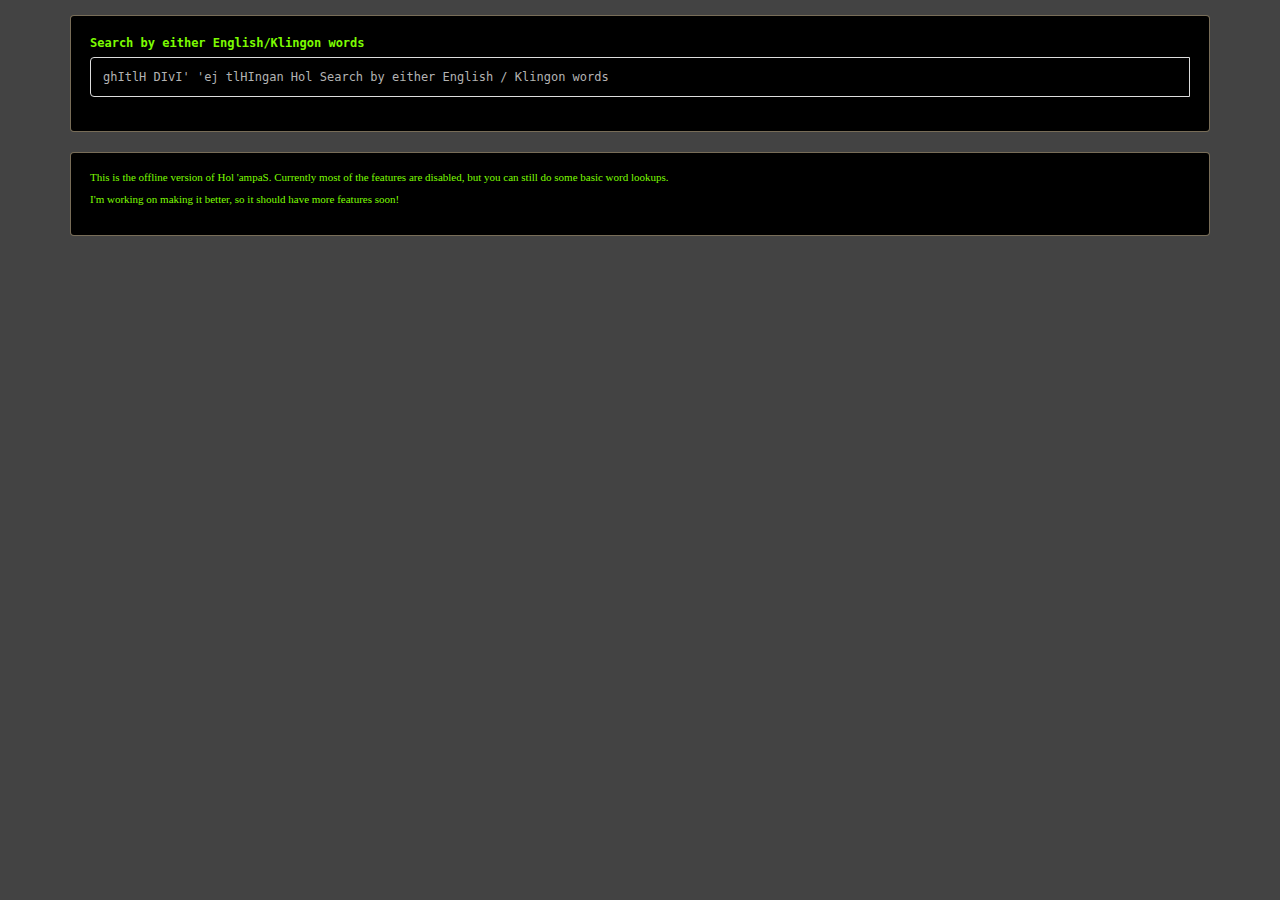
==== commit 2e192b3d: "Dark and Lawngreen css" ====
--- a/index.html
+++ b/index.html
@@ -10,6 +10,7 @@
   <meta name="viewport" content="width=device-width, initial-scale=1">
   <meta name="description" content="">
   <meta name="author" content="">
+
   <link rel="apple-touch-icon" sizes="180x180" href="https://hol.kag.org/apple-touch-icon.png?v=476G82owWq">
   <link rel="icon" type="image/png" sizes="32x32" href="https://hol.kag.org/favicon-32x32.png?v=476G82owWq">
   <link rel="icon" type="image/png" sizes="194x194" href="https://hol.kag.org/favicon-194x194.png?v=476G82owWq">
@@ -43,17 +44,17 @@
 
 </head>
 
-<body style="padding-top: 65px;">
+<body style="padding-top: 15px;" class="page">
 
   <div class="container">
     <div class="well">
       <div class="visible-sm-block visible-md-block visible-lg-block form-group">
         <div class="input-group">
 
-          <label for="input" class="sr-onlyaaaaaa">Search by either English/Klingon words</label>
+          <label for="input" class="sr-onlyaaaaaa input-title">Search by either English/Klingon words</label>
 
           <span class="twitter-typeahead" style="position: relative; display: inline-block;">
-            <input autocomplete="off" autocapitalize="none"
+            <input autocomplete="on" autocapitalize="none" autofocus tabindex="1"
               class="form-control typeahead scrollable-dropdown-menu pIqaD tt-input" type="text" name="words"
               data-provide="typeahead" id="wordInput" placeholder="ghItlH DIvI' 'ej tlHIngan Hol Search by either English / Klingon words"
               spellcheck="false" dir="auto" aria-owns="wordInput_listbox" role="combobox" aria-autocomplete="list"
@@ -68,6 +69,7 @@
             <div role="listbox" class="tt-menu tt-empty" id="wordInput_listbox"
               style="position: absolute; top: 100%; left: 0px; z-index: 100; display: none;" aria-expanded="false">
               <div role="presentation" class="tt-dataset tt-dataset-words">
+
               </div>
             </div>
 
@@ -76,14 +78,18 @@
       </div>
     </div>
 
+
+    
     <div class="well" id="mughom">
       <style>
         .well {
-          border: 1px solid wheat;
+          border: 1px solid #f5deb37d;
+          font-family: monospace;
         }
 
         .well__text {
-          font-family: system-ui, -apple-system, BlinkMacSystemFont, 'Segoe UI', Roboto, Oxygen, Ubuntu, Cantarell, 'Open Sans', 'Helvetica Neue', sans-serif;
+          /* font-family: system-ui, -apple-system, BlinkMacSystemFont, 'Segoe UI', Roboto, Oxygen, Ubuntu, Cantarell, 'Open Sans', 'Helvetica Neue', sans-serif; */
+          font-family: cursive;
           font-size: 11px;
           line-height: 1;
         }
@@ -92,6 +98,7 @@
         you can still do some basic word lookups.</p>
       <p class="well__text">I'm working on making it better, so it should have more features soon!</p>
     </div>
+
     <!-- Modal Setup -->
     <div class="modal fade" id="DevwI" tabindex="-1" role="dialog" aria-labelledby="DevwILabel">
       <div class="modal-dialog modal-lg" role="document">
@@ -152,7 +159,7 @@
   <div id="dhtmlwindowholder">
     <span style="display:none">.</span>
   </div>
-   -->
+    -->
 
   <!-- <script src="./Hol &#39;ampaS_files/picker.js"></script> -->
   <!-- <script src="./Hol &#39;ampaS_files/swfobject.js"></script> -->
@@ -193,11 +200,6 @@
     </div>
   </div>
 
-  <span style="all: initial;">
-    <template shadowrootmode="open">
-      <link rel="stylesheet" href="chrome-extension://fbncpmcdhgdolipfkpeckjajpgjdpehj/dist/styles.css">
-    </template>
-  </span>
 
 </body>
 
--- a/Hol-ampaS_files/new.css
+++ b/Hol-ampaS_files/new.css
@@ -1,7 +1,17 @@
-@import url(fonts/pIqaD.css);
+/* @import url(fonts/pIqaD.css); */
 
 body {
-/*  padding-top: 50px; */
+  padding-top: 50px;
+}
+
+.page {
+  background: #434343;
+  font-family: serif;
+  font-size: 12px;
+  color: lawngreen;
+}
+.well {
+  background: #000;
 }
 
 .starter-template {
@@ -9,116 +19,141 @@
   text-align: center;
 }
 
-.KApIqaD 
-{
-        font-family: "KApIqaD", pIqaD, Code2000, "clearlyu pua", Helvetica !important;
-        text-rendering: optimizeLegibility;
-	font-feature-settings: "kern" 1;
-  	-webkit-font-feature-settings: "kern";
-  	-moz-font-feature-settings: "kern";
-  	-moz-font-feature-settings: "kern=1";
-}
-
-
-.pIqaD
-{
-        font-family: "pIqaD", pIqaD, Code2000, "clearlyu pua", Helvetica !important;
-        text-rendering: optimizeLegibility;
-	font-feature-settings: "kern" 1;
-  	-webkit-font-feature-settings: "kern";
-  	-moz-font-feature-settings: "kern";
-  	-moz-font-feature-settings: "kern=1";
-}
-
-.pIqaD h1, h2, h3, h4, h5, h6 {
-        font-family: "pIqaD", pIqaD, Code2000, "clearlyu pua", Helvetica !important;
-        text-rendering: optimizeLegibility;
-	font-feature-settings: "kern" 1;
-  	-webkit-font-feature-settings: "kern";
-  	-moz-font-feature-settings: "kern";
-  	-moz-font-feature-settings: "kern=1";
+.KApIqaD {
+  font-family: "KApIqaD", pIqaD, Code2000, "clearlyu pua", Helvetica !important;
+  text-rendering: optimizeLegibility;
+  font-feature-settings: "kern" 1;
+  -webkit-font-feature-settings: "kern";
+  -moz-font-feature-settings: "kern";
+  -moz-font-feature-settings: "kern=1";
+}
+
+
+.pIqaD {
+  /* font-family: "pIqaD", pIqaD, Code2000, "clearlyu pua", Helvetica !important; */
+  font-family: monospace;
+  font-size: 12px;
+  text-rendering: optimizeLegibility;
+  font-feature-settings: "kern" 1;
+  -webkit-font-feature-settings: "kern";
+  -moz-font-feature-settings: "kern";
+  -moz-font-feature-settings: "kern=1";
+  background: #000;
+  color: wheat;
+}
+
+.pIqaD h1,
+h2,
+h3,
+h4,
+h5,
+h6 {
+  font-family: "pIqaD", pIqaD, Code2000, "clearlyu pua", Helvetica !important;
+  text-rendering: optimizeLegibility;
+  font-feature-settings: "kern" 1;
+  -webkit-font-feature-settings: "kern";
+  -moz-font-feature-settings: "kern";
+  -moz-font-feature-settings: "kern=1";
 }
 
 
 .pIqaDKA {
-        font-family: "pIqaD", pIqaD, Code2000, "clearlyu pua", Helvetica !important;
-        text-rendering: optimizeLegibility;
-	font-feature-settings: "kern" 1;
-  	-webkit-font-feature-settings: "kern";
-  	-moz-font-feature-settings: "kern";
-  	-moz-font-feature-settings: "kern=1";
-}
-
-.pIqaDKA h1, h2, h3, h4, h5, h6 {
-        font-family: "pIqaD", pIqaD, Code2000, "clearlyu pua", Helvetica !important;
-        text-rendering: optimizeLegibility;
-	font-feature-settings: "kern" 1;
-  	-webkit-font-feature-settings: "kern";
-  	-moz-font-feature-settings: "kern";
-  	-moz-font-feature-settings: "kern=1";
-}
-
-.HaSta
-{
-        font-family: "HaStaUC", "pIqaD", pIqaD, Code2000, "clearlyu pua", Helvetica !important;
-        text-rendering: optimizeLegibility;
-	font-feature-settings: "kern" 1;
-  	-webkit-font-feature-settings: "kern";
-  	-moz-font-feature-settings: "kern";
-  	-moz-font-feature-settings: "kern=1";
-}
-
-.Bing
-{
-        font-family: "Bing", Helvetica !important;
-        text-rendering: optimizeLegibility;
-        font-feature-settings: "kern" 1;
-        -webkit-font-feature-settings: "kern";
-        -moz-font-feature-settings: "kern";
-        -moz-font-feature-settings: "kern=1";
-}
-
-
-.HaSta h1, h2, h3, h4, h5, h6 {
-        font-family: "HaStaUC", "pIqaD", pIqaD, Code2000, "clearlyu pua", Helvetica !important;
-        text-rendering: optimizeLegibility;
-	font-feature-settings: "kern" 1;
-  	-webkit-font-feature-settings: "kern";
-  	-moz-font-feature-settings: "kern";
-  	-moz-font-feature-settings: "kern=1";
-}
-
-.HaStaUC
-{
-        font-family: "HaStaUC", "pIqaDUC", Verdana, "Bitstream Vera Sans", "DejaVu Sans", "Liberation Sans", Geneva, sans-serif !important;
-        text-rendering: optimizeLegibility;
-	font-feature-settings: "kern" 1;
-  	-webkit-font-feature-settings: "kern";
-  	-moz-font-feature-settings: "kern";
-  	-moz-font-feature-settings: "kern=1";
-}
-
-.HaStaUC h1, h2, h3, h4, h5, h6 {
-        font-family: "HaStaUC", "pIqaDUC", Verdana, "Bitstream Vera Sans", "DejaVu Sans", "Liberation Sans", Geneva, sans-serif !important;
-        text-rendering: optimizeLegibility;
-	font-feature-settings: "kern" 1;
-  	-webkit-font-feature-settings: "kern";
-  	-moz-font-feature-settings: "kern";
-  	-moz-font-feature-settings: "kern=1";
-}
-
-
-
-.form-group { width: 100% }
-
-.input-group { width: 100% }
-
-.input-group-btn { width: 1% !important }
-
-.twitter-typeahead { 
-	width: 100%; 
-	vertical-align: middle !important;
-} 
+  font-family: "pIqaD", pIqaD, Code2000, "clearlyu pua", Helvetica !important;
+  text-rendering: optimizeLegibility;
+  font-feature-settings: "kern" 1;
+  -webkit-font-feature-settings: "kern";
+  -moz-font-feature-settings: "kern";
+  -moz-font-feature-settings: "kern=1";
+}
+
+.pIqaDKA h1,
+h2,
+h3,
+h4,
+h5,
+h6 {
+  font-family: "pIqaD", pIqaD, Code2000, "clearlyu pua", Helvetica !important;
+  text-rendering: optimizeLegibility;
+  font-feature-settings: "kern" 1;
+  -webkit-font-feature-settings: "kern";
+  -moz-font-feature-settings: "kern";
+  -moz-font-feature-settings: "kern=1";
+}
+
+.HaSta {
+  font-family: "HaStaUC", "pIqaD", pIqaD, Code2000, "clearlyu pua", Helvetica !important;
+  text-rendering: optimizeLegibility;
+  font-feature-settings: "kern" 1;
+  -webkit-font-feature-settings: "kern";
+  -moz-font-feature-settings: "kern";
+  -moz-font-feature-settings: "kern=1";
+}
+
+.Bing {
+  font-family: "Bing", Helvetica !important;
+  text-rendering: optimizeLegibility;
+  font-feature-settings: "kern" 1;
+  -webkit-font-feature-settings: "kern";
+  -moz-font-feature-settings: "kern";
+  -moz-font-feature-settings: "kern=1";
+}
+
+
+.HaSta h1,
+h2,
+h3,
+h4,
+h5,
+h6 {
+  font-family: "HaStaUC", "pIqaD", pIqaD, Code2000, "clearlyu pua", Helvetica !important;
+  text-rendering: optimizeLegibility;
+  font-feature-settings: "kern" 1;
+  -webkit-font-feature-settings: "kern";
+  -moz-font-feature-settings: "kern";
+  -moz-font-feature-settings: "kern=1";
+}
+
+.HaStaUC {
+  font-family: "HaStaUC", "pIqaDUC", Verdana, "Bitstream Vera Sans", "DejaVu Sans", "Liberation Sans", Geneva, sans-serif !important;
+  text-rendering: optimizeLegibility;
+  font-feature-settings: "kern" 1;
+  -webkit-font-feature-settings: "kern";
+  -moz-font-feature-settings: "kern";
+  -moz-font-feature-settings: "kern=1";
+}
+
+.HaStaUC h1,
+h2,
+h3,
+h4,
+h5,
+h6 {
+  font-family: "HaStaUC", "pIqaDUC", Verdana, "Bitstream Vera Sans", "DejaVu Sans", "Liberation Sans", Geneva, sans-serif !important;
+  text-rendering: optimizeLegibility;
+  font-feature-settings: "kern" 1;
+  -webkit-font-feature-settings: "kern";
+  -moz-font-feature-settings: "kern";
+  -moz-font-feature-settings: "kern=1";
+}
+
+
+
+.form-group {
+  width: 100%
+}
+
+.input-group {
+  width: 100%
+}
+
+.input-group-btn {
+  width: 1% !important
+}
+
+.twitter-typeahead {
+  width: 100%;
+  vertical-align: middle !important;
+}
 
 .hol-top {
 
@@ -126,39 +161,46 @@
 
 .hol-mid {
 
-    display: inline-block;
-    vertical-align: middle;
-    float: none;
-}
-
-.list-group-item:nth-child(odd) { background: #FAFAFA
-; }
+  display: inline-block;
+  vertical-align: middle;
+  float: none;
+}
+
+.list-group-item:nth-child(odd) {
+  background: #FAFAFA;
+}
 
 .tt-query {
   -webkit-box-shadow: inset 0 1px 1px rgba(0, 0, 0, 0.075);
-     -moz-box-shadow: inset 0 1px 1px rgba(0, 0, 0, 0.075);
-          box-shadow: inset 0 1px 1px rgba(0, 0, 0, 0.075);
+  -moz-box-shadow: inset 0 1px 1px rgba(0, 0, 0, 0.075);
+  box-shadow: inset 0 1px 1px rgba(0, 0, 0, 0.075);
 }
 
 .tt-hint {
   width: 100%;
-}
-
-.tt-menu { 
+  /* color: cyan; */
+}
+.tt-highlight {
+  color: #00aeff;
+}
+
+
+.tt-menu {
   width: 422px;
   margin-top: 4px;
   padding: 4px 0;
-  background-color: #fff;
+  /* background-color: #fff; */
+  background: black;
   border: 1px solid #ccc;
   border: 1px solid rgba(0, 0, 0, 0.2);
-  -webkit-border-radius: 4px;
-     -moz-border-radius: 4px;
-          border-radius: 4px;
-  -webkit-box-shadow: 0 5px 10px rgba(0,0,0,.2);
-     -moz-box-shadow: 0 5px 10px rgba(0,0,0,.2);
-          box-shadow: 0 5px 10px rgba(0,0,0,.2);
-
-  max-height: 300px;
+  /* -webkit-border-radius: 4px; */
+  /* -moz-border-radius: 4px; */
+  /* border-radius: 0px; */
+  -webkit-box-shadow: 0 5px 10px rgba(0, 0, 0, .2);
+  -moz-box-shadow: 0 5px 10px rgba(0, 0, 0, .2);
+  box-shadow: 0 5px 10px rgba(0, 0, 0, .2);
+
+  max-height: 500px;
   min-width: 100%;
   overflow-y: auto;
 }
@@ -166,12 +208,16 @@
 .tt-suggestion {
   padding: 3px 20px;
   line-height: 24px;
+  color: lawngreen;
+  background: black;
 }
 
 .tt-suggestion.tt-cursor {
-  color: #fff;
-  background-color: #0097cf;
-
+  /* color: #fff; */
+  /* background-color: #0097cf; */
+  color: black;
+  background: lawngreen;
+  cursor: pointer;
 }
 
 .tt-suggestion p {
@@ -179,37 +225,49 @@
 }
 
 .input-group .form-control {
-   width: 100% !important;
-}
-
-.row:nth-child(odd){
+  width: 100% !important;
+}
+
+.row:nth-child(odd) {
+  border: 1px solid lawngreen;
 }
 
 .color-row:nth-child(odd) {
-   background-color:#DFDFDF;
+  background-color: #DFDFDF;
 }
 
 .popover {
-    max-width: 600px !important;
-}
-
-.col{
-    margin-bottom: -99999px;
-    padding-bottom: 99999px;
-    background-color:#ffc;
-}
-
-.col-wrap{  
-    overflow: hidden;   
-}  
+  max-width: 600px !important;
+}
+
+.col {
+  margin-bottom: -99999px;
+  padding-bottom: 99999px;
+  background-color: #ffc;
+}
+
+.col-wrap {
+  overflow: hidden;
+}
 
 .scrollable-menu {
-    height: auto;
-    max-height: 400px;
-    overflow-x: hidden;
+  height: auto;
+  max-height: 400px;
+  overflow-x: hidden;
 }
 
 .btn {
-    white-space: normal;
-}
-
+  white-space: normal;
+}
+
+
+::selection {
+  background: lawngreen;
+  color: #000;
+}
+
+.tt-menu {
+  border-radius: 20px;
+  scrollbar-width: thin;
+  scrollbar-color: #059b05 black;
+}